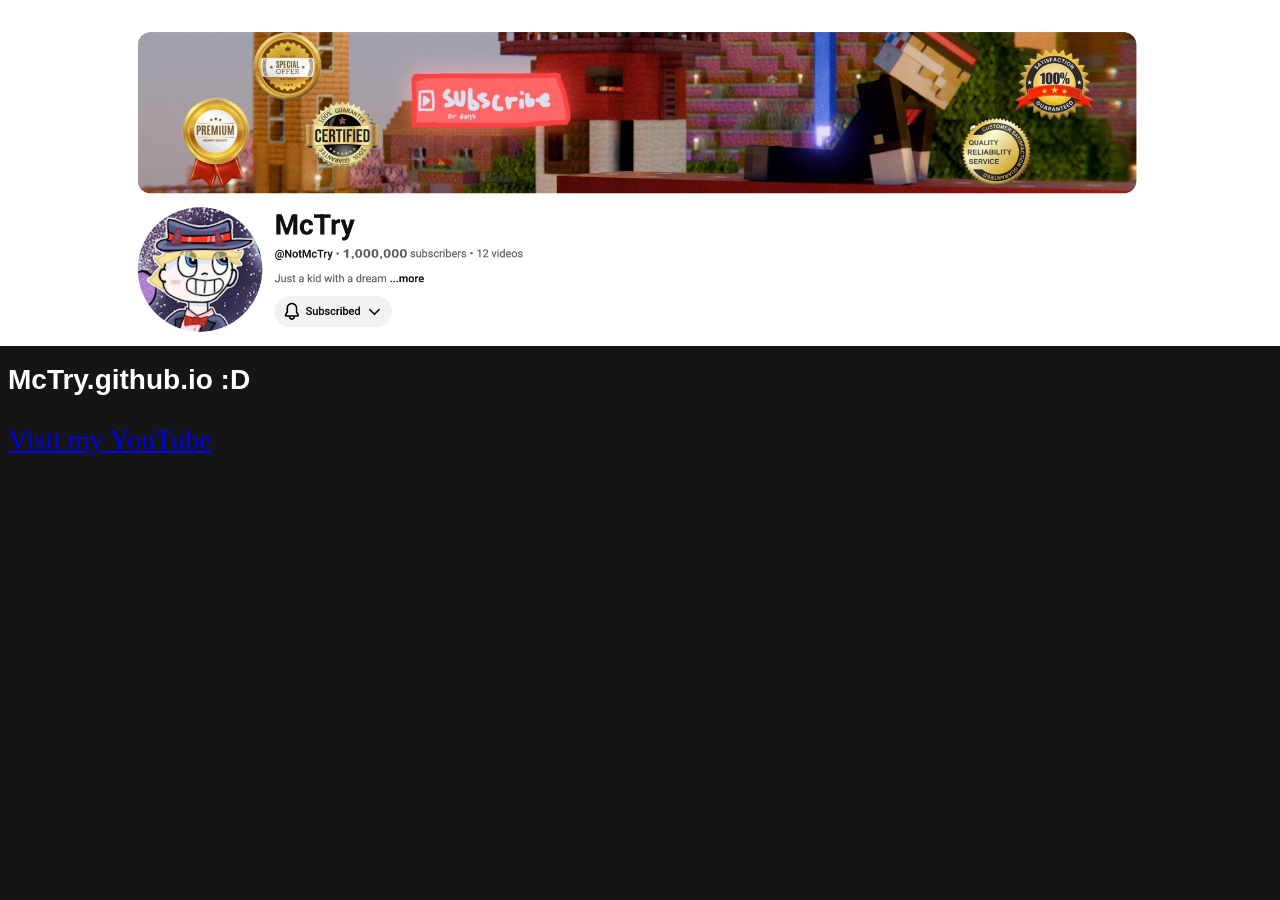
==== index.html @ 0ac11dbf "Add files via upload" ====
<!DOCTYPE html>
<html>
  <head>
    <meta charset="UTF-8">
    <meta name="viewport" content="width=device-width, initial-scale=1.0">
    <title>The web site of mctry</title>
    <!-- The style.css file allows you to change the look of your web pages.
         If you include the next line in all your web pages, they will all share the same look.
         This makes it easier to make new pages for your site. -->
         <style>
    p {
       font-family: 'Arial', sans-serif;
       font-weight: bold;
       color: white;

     }        
    body{
             font-size: 28px;
             background-color: #151515;
    } 
    .yt-banner{
      background-color: white;
      margin: -10px;
    }
    .yt-profile{
            margin-left: 10vw;
    }
         </style>
  </head>
  <body>
    <div class="yt-banner">
          <br>
  	<img src="index/Web Banner.png" class="photo, yt-profile" alt="" width="80%">
    </div>
    <p>McTry.github.io :D</p>
    <a href="https://www.youtube.com/@NotMcTry">Visit my YouTube</a>
  </body>
</html>
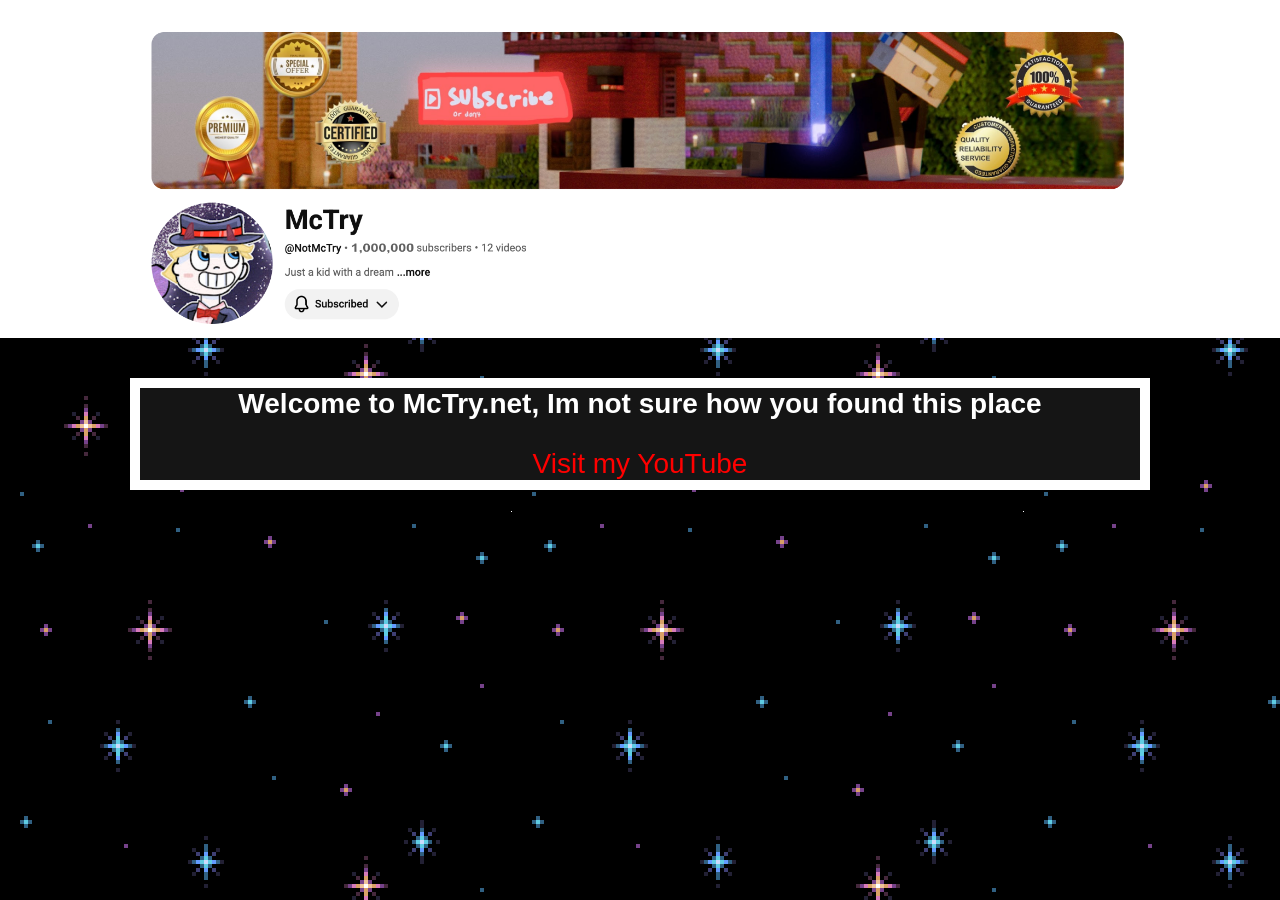
==== commit bc167123: "Add files via upload" ====
--- a/index.html
+++ b/index.html
@@ -16,23 +16,97 @@
      }        
     body{
              font-size: 28px;
-             background-color: #151515;
+             background-image: url(index/WebBG2.png);
     } 
+    a:link, a:visited {
+  color: red;
+  text-decoration: none;
+  font-family: Arial, Helvetica, sans-serif;
+}
+    a:hover {
+    color:blue
+    }
     .yt-banner{
       background-color: white;
       margin: -10px;
     }
     .yt-profile{
-            margin-left: 10vw;
+		      	min-width: 600px;
+		      	width:80vw;
+		      	max-width: 1000px;
     }
+    .main-body{
+      min-width: 600px;
+		  max-width: 1000px;
+      margin-left: 10%;
+      margin-right: 10%;
+      background-color: #151515;
+      outline: solid;
+      outline-width: 10px;
+      outline-color: white;
+      
+    }
+    
+    .star {
+    position: fixed;
+    pointer-events: none;
+    color: gold;
+    font-size: 16px;
+    animation: sparkle 0.4s linear forwards;
+    text-shadow: 0 0 8px gold;
+}
+
+
+@keyframes sparkle {
+    0% {
+        opacity: 1;
+        transform: translate(-50%, -50%) scale(1) rotate(0deg);
+    }
+    100% {
+        opacity: 0;
+        transform: translate(-50%, -10px) scale(0) rotate(180deg);
+    }
+}
          </style>
   </head>
   <body>
+    <!-- ChatGPT written star cursor code :( -->
+<script>
+document.addEventListener("mousemove", (e) => {
+    const star = document.createElement("div");
+    star.className = "star";
+    star.textContent = "★";
+
+    star.style.left = e.clientX + "px";
+    star.style.top = e.clientY + "px";
+
+    // Random size
+    star.style.fontSize = (10 + Math.random() * 15) + "px";
+
+    // Random color
+    const colors = ["gold", "white", "#ff69b4", "#87cefa", "#ffff66"];
+    star.style.color = colors[Math.floor(Math.random() * colors.length)];
+
+    document.body.appendChild(star);
+
+    setTimeout(() => {
+        star.remove();
+    }, 800);
+});
+</script>
+
+
+
     <div class="yt-banner">
           <br>
-  	<img src="index/Web Banner.png" class="photo, yt-profile" alt="" width="80%">
+  	<center><img src="index/Web Banner.png" class="photo, yt-profile" alt=""></center>
     </div>
-    <p>McTry.github.io :D</p>
+<center>
+          <br>
+    <div class="main-body">
+    <p>Welcome to McTry.net, Im not sure how you found this place</p>
     <a href="https://www.youtube.com/@NotMcTry">Visit my YouTube</a>
+    </div>
+</center>
   </body>
 </html>
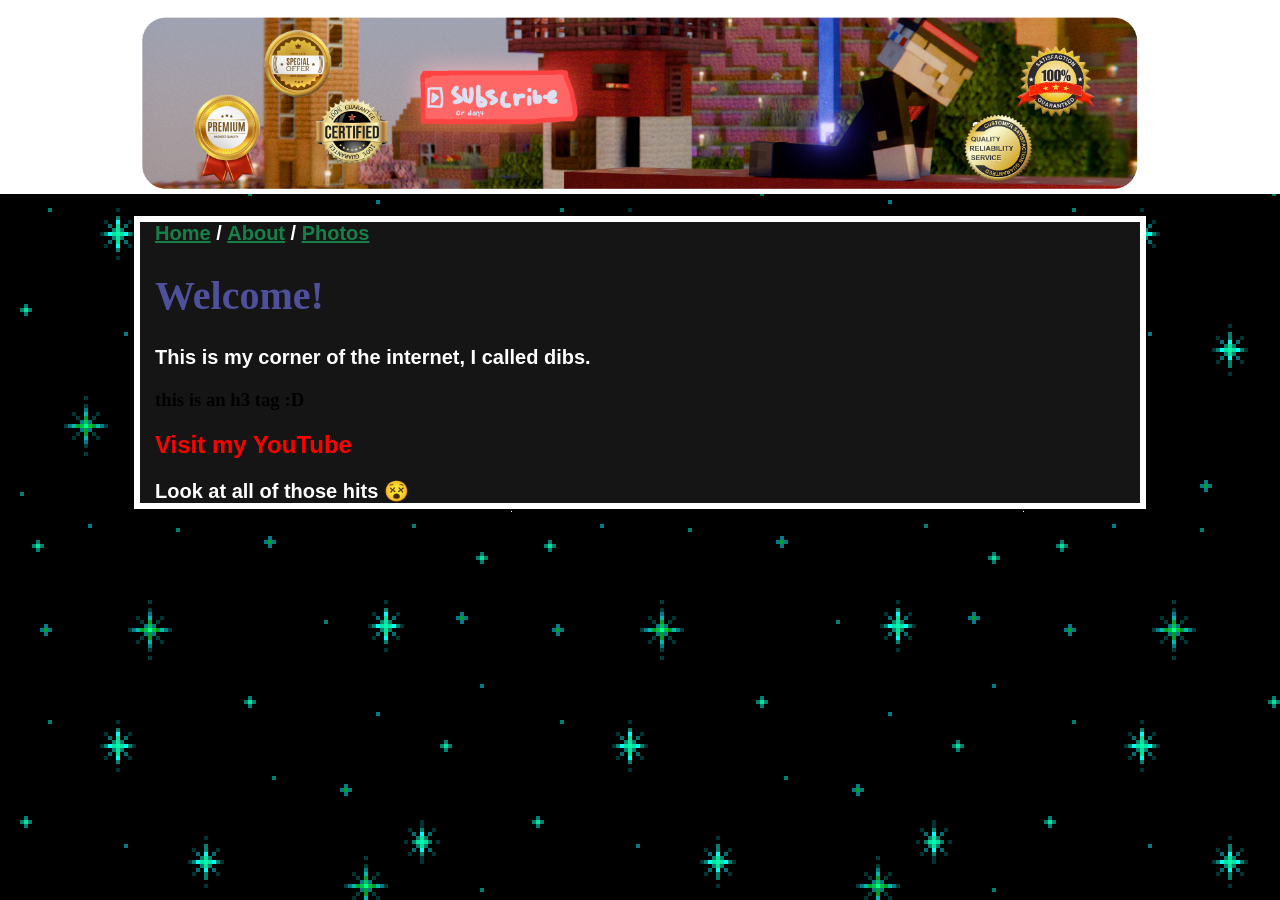
==== commit f7d0417b: "Add files via upload" ====
--- a/index.html
+++ b/index.html
@@ -3,29 +3,17 @@
   <head>
     <meta charset="UTF-8">
     <meta name="viewport" content="width=device-width, initial-scale=1.0">
-    <title>The web site of mctry</title>
+    <title>McTry :D</title>
     <!-- The style.css file allows you to change the look of your web pages.
          If you include the next line in all your web pages, they will all share the same look.
          This makes it easier to make new pages for your site. -->
-         <style>
-    p {
-       font-family: 'Arial', sans-serif;
-       font-weight: bold;
-       color: white;
 
-     }        
+	<link rel="stylesheet" href="styleMain.css">
+
+         <style>  
     body{
-             font-size: 28px;
-             background-image: url(index/WebBG2.png);
+             background-image: url(index/WebBG.png);
     } 
-    a:link, a:visited {
-  color: red;
-  text-decoration: none;
-  font-family: Arial, Helvetica, sans-serif;
-}
-    a:hover {
-    color:blue
-    }
     .yt-banner{
       background-color: white;
       margin: -10px;
@@ -35,78 +23,27 @@
 		      	width:80vw;
 		      	max-width: 1000px;
     }
-    .main-body{
-      min-width: 600px;
-		  max-width: 1000px;
-      margin-left: 10%;
-      margin-right: 10%;
-      background-color: #151515;
-      outline: solid;
-      outline-width: 10px;
-      outline-color: white;
-      
-    }
-    
-    .star {
-    position: fixed;
-    pointer-events: none;
-    color: gold;
-    font-size: 16px;
-    animation: sparkle 0.4s linear forwards;
-    text-shadow: 0 0 8px gold;
-}
 
-
-@keyframes sparkle {
-    0% {
-        opacity: 1;
-        transform: translate(-50%, -50%) scale(1) rotate(0deg);
-    }
-    100% {
-        opacity: 0;
-        transform: translate(-50%, -10px) scale(0) rotate(180deg);
-    }
-}
          </style>
   </head>
   <body>
-    <!-- ChatGPT written star cursor code :( -->
-<script>
-document.addEventListener("mousemove", (e) => {
-    const star = document.createElement("div");
-    star.className = "star";
-    star.textContent = "★";
-
-    star.style.left = e.clientX + "px";
-    star.style.top = e.clientY + "px";
-
-    // Random size
-    star.style.fontSize = (10 + Math.random() * 15) + "px";
-
-    // Random color
-    const colors = ["gold", "white", "#ff69b4", "#87cefa", "#ffff66"];
-    star.style.color = colors[Math.floor(Math.random() * colors.length)];
-
-    document.body.appendChild(star);
-
-    setTimeout(() => {
-        star.remove();
-    }, 800);
-});
-</script>
-
-
-
     <div class="yt-banner">
           <br>
-  	<center><img src="index/Web Banner.png" class="photo, yt-profile" alt=""></center>
+  	<center><img src="index/Web BannerYT.png" class="photo, yt-profile" alt=""></center>
     </div>
-<center>
+    <div class="dark">
           <br>
-    <div class="main-body">
-    <p>Welcome to McTry.net, Im not sure how you found this place</p>
-    <a href="https://www.youtube.com/@NotMcTry">Visit my YouTube</a>
+    <div class="section">
+
+      <p class="directory">
+        <a href="index.html">Home</a> / <a href="about.html">About</a> / <a href="photos.html">Photos</a>
+      </p>
+    <h1>Welcome!</h1>
+    <p>This is my corner of the internet, I called dibs.</p>
+    <h3>this is an h3 tag :D</h3>
+    <h2><a href="https://www.youtube.com/@NotMcTry" target="_blank">Visit my YouTube</a></h2>
+    <p>Look at all of those hits 😵 <script type="text/javascript" src="https://counter.websiteout.com/js/7/5/0/0"></script></p>
     </div>
-</center>
+  </div>
   </body>
 </html>
--- a/styleMain.css
+++ b/styleMain.css
@@ -0,0 +1,69 @@
+@charset "UTF-8";
+/* CSS Document */
+
+    a:link, a:visited {
+  color: red;
+  text-decoration: none;
+  font-family: Arial, Helvetica, sans-serif;
+}
+    a:hover {
+    color:blue
+    }
+    p {
+       font-family: 'Arial', sans-serif;
+       font-weight: bold;
+	   font-size: 20px;
+     }
+	 h1{
+       font-family: impact;
+       font-weight: bold;
+	   font-size: 40px;	
+	 }
+    .section{
+      min-width: 600px;
+	  max-width: 970px;
+	  width:80%; 
+      outline: solid;
+      outline-width: 6px;
+	  margin: auto;
+	  padding-inline: 15px;
+    }
+	.directory{
+		a:link, a:visited{
+			text-decoration: underline;
+			color: #178049;
+		}
+		    a:hover {
+    		color:#60a5f0
+   		 	}
+	}
+	.outline-dashed{
+		outline: dashed;
+		outline-width: 3px;
+	}
+/* Dark areas */
+	 .dark{
+	h1{
+		color: #4e509b;
+	}
+    p {
+       color: white;
+     }
+    .section, .outline-dashed {
+      outline-color: white;
+      background-color: #151515;
+    }
+}
+/* light areas */
+	 .light{
+	h1{
+		color: #550d3f;
+	}
+    p {
+       color: #66178d;
+     }
+    .section, .outline-dashed{
+      outline-color: #504f8f;
+      background-color: #fff8df;
+    }
+}
